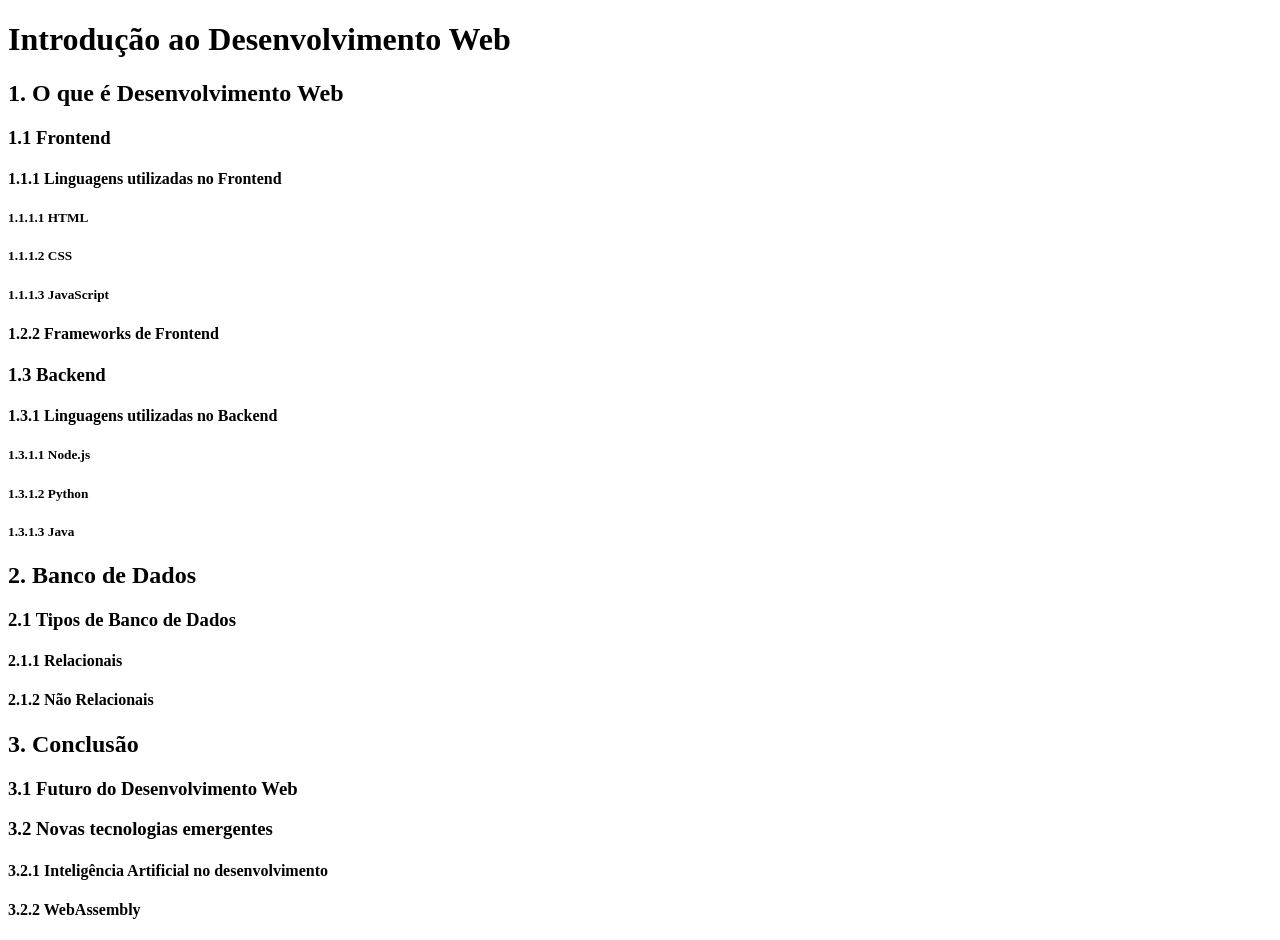
==== index.html @ 9714afad "Add files via upload" ====
<!DOCTYPE html>
<html lang="pt-br">
<head>
    <meta charset="UTF-8">
    <meta name="viewport" content="width=device-width, initial-scale=1.0">
    <title>Document</title>
</head>
<body>
    <h1>Introdução ao Desenvolvimento Web</h1>
    <h2>1. O que é Desenvolvimento Web</h2>
    <h3>1.1 Frontend</h3>
    <h4>1.1.1 Linguagens utilizadas no Frontend</h4>
    <h5>1.1.1.1 HTML</h5>
    <h5>1.1.1.2 CSS</h5>
    <h5>1.1.1.3 JavaScript</h5>
    <h4>1.2.2 Frameworks de Frontend</h4>
    <h3>1.3 Backend</h3>
    <h4>1.3.1 Linguagens utilizadas no Backend</h4>
    <h5>1.3.1.1 Node.js</h5>
    <h5>1.3.1.2 Python</h5>
    <h5>1.3.1.3 Java</h5>
    <h2>2. Banco de Dados</h2>
    <h3>2.1 Tipos de Banco de Dados</h2>
    <h4>2.1.1 Relacionais</h4>
    <h4>2.1.2 Não Relacionais</h4>
    <h2>3. Conclusão</h2>
    <h3>3.1 Futuro do Desenvolvimento Web</h3>
    <h3>3.2 Novas tecnologias emergentes</h3>
    <h4>3.2.1 Inteligência Artificial no desenvolvimento</h4>
    <h4>3.2.2 WebAssembly</h4>
    
</body>
</html>
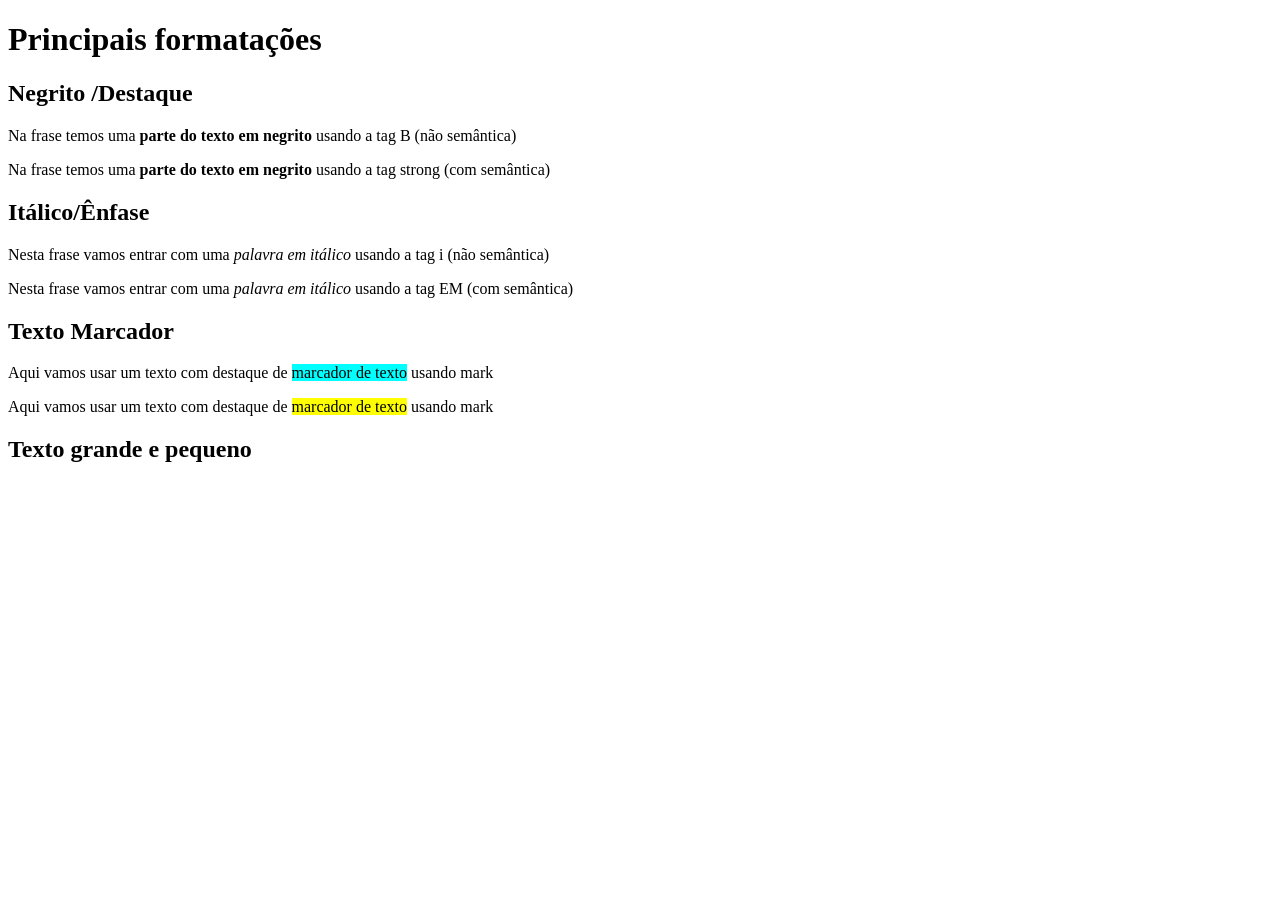
==== commit 3568f6b2: "Add files via upload" ====
--- a/index.html
+++ b/index.html
@@ -6,28 +6,30 @@
     <title>Document</title>
 </head>
 <body>
-    <h1>Introdução ao Desenvolvimento Web</h1>
-    <h2>1. O que é Desenvolvimento Web</h2>
-    <h3>1.1 Frontend</h3>
-    <h4>1.1.1 Linguagens utilizadas no Frontend</h4>
-    <h5>1.1.1.1 HTML</h5>
-    <h5>1.1.1.2 CSS</h5>
-    <h5>1.1.1.3 JavaScript</h5>
-    <h4>1.2.2 Frameworks de Frontend</h4>
-    <h3>1.3 Backend</h3>
-    <h4>1.3.1 Linguagens utilizadas no Backend</h4>
-    <h5>1.3.1.1 Node.js</h5>
-    <h5>1.3.1.2 Python</h5>
-    <h5>1.3.1.3 Java</h5>
-    <h2>2. Banco de Dados</h2>
-    <h3>2.1 Tipos de Banco de Dados</h2>
-    <h4>2.1.1 Relacionais</h4>
-    <h4>2.1.2 Não Relacionais</h4>
-    <h2>3. Conclusão</h2>
-    <h3>3.1 Futuro do Desenvolvimento Web</h3>
-    <h3>3.2 Novas tecnologias emergentes</h3>
-    <h4>3.2.1 Inteligência Artificial no desenvolvimento</h4>
-    <h4>3.2.2 WebAssembly</h4>
+    
+
+
+<h1>Principais formatações</h1>
+
+<h2>Negrito /Destaque</h2>
+
+<p>Na frase temos uma <b>parte do texto em negrito</b> usando a tag B (não semântica)</p>
+
+<p>Na frase temos uma <strong>parte do texto em negrito</strong> usando a tag strong (com semântica)</p>
+
+<h2>Itálico/Ênfase</h2>
+
+<p>Nesta frase vamos entrar com uma <i>palavra em itálico</i> usando a tag i (não semântica)</p>
+
+<p>Nesta frase vamos entrar com uma <em>palavra em itálico</em> usando a tag EM (com semântica)</p>
+
+<h2>Texto Marcador</h2>
+
+<p>Aqui vamos usar um texto com destaque de <mark style="background-color: aqua;">marcador de texto</mark> usando mark</p>
+
+<p>Aqui vamos usar um texto com destaque de <mark>marcador de texto</mark> usando mark</p>
+
+<h2>Texto grande e pequeno</h2>
     
 </body>
 </html>
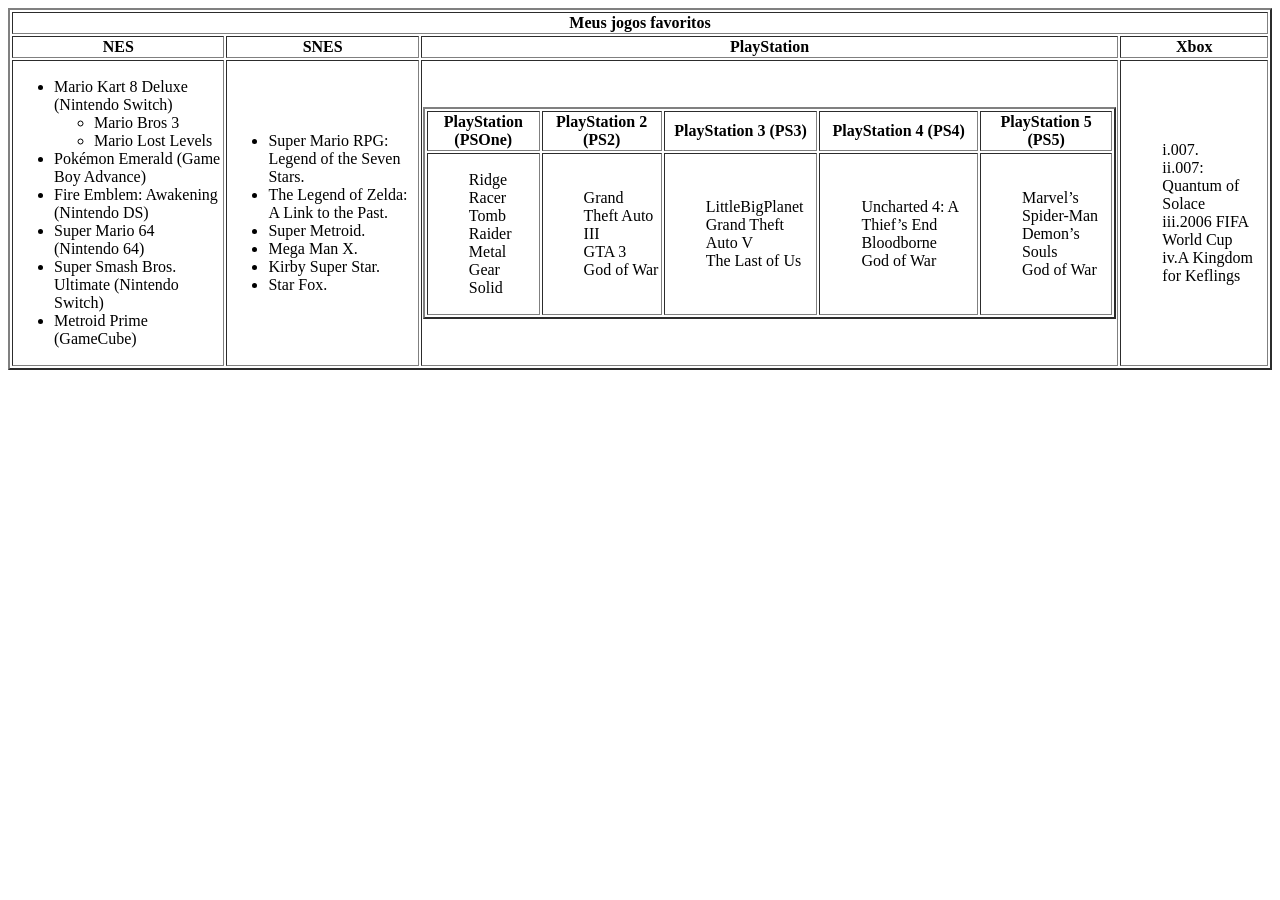
==== commit f7337e09: "Add files via upload" ====
--- a/index.html
+++ b/index.html
@@ -1,35 +1,119 @@
 <!DOCTYPE html>
 <html lang="pt-br">
+
 <head>
     <meta charset="UTF-8">
     <meta name="viewport" content="width=device-width, initial-scale=1.0">
     <title>Document</title>
 </head>
+
 <body>
-    
+
+    <table border="2">
+
+        <thead>
+            <th colspan="8">Meus jogos favoritos</th>
+        </thead>
+        <tbody>
+            <th>NES</th>
+            <th>SNES</th>
+            <th colspan="1">PlayStation</th>
+            <th>Xbox</th>
+
+            <tr>
+                <td>
+                    <ul>
+                        <li>Mario Kart 8 Deluxe (Nintendo Switch)</li>
+                        <ul>
+                            <li>Mario Bros 3</li>
+                            <li>Mario Lost Levels</li>
+                        </ul>
+                        <li>Pokémon Emerald (Game Boy Advance)</li>
+                        <li>Fire Emblem: Awakening (Nintendo DS)</li>
+                        <li>Super Mario 64 (Nintendo 64)</li>
+                        <li>Super Smash Bros. Ultimate (Nintendo Switch)</li>
+                        <li>Metroid Prime (GameCube)</li>
 
 
-<h1>Principais formatações</h1>
+                    </ul>
 
-<h2>Negrito /Destaque</h2>
+                </td>
+                <td>
+                    <ul>
+                        <li>Super Mario RPG: Legend of the Seven Stars.</li>
+                        <li>The Legend of Zelda: A Link to the Past.</li>
+                        <li>Super Metroid.</li>
+                        <li>Mega Man X.</li>
+                        <li>Kirby Super Star.</li>
+                        <li>Star Fox.</li>
+                    </ul>
+                </td>
+                <td>
+                    <table border="2">
+                        <thead>
+                            <tr>
+                                <th>PlayStation (PSOne)</th>
+                                <th>PlayStation 2 (PS2)</th>
+                                <th>PlayStation 3 (PS3)</th>
+                                <th>PlayStation 4 (PS4)</th>
+                                <th>PlayStation 5 (PS5)</th>
 
-<p>Na frase temos uma <b>parte do texto em negrito</b> usando a tag B (não semântica)</p>
+                            </tr>
+                        </thead>
+                        <tbody>
+                            <tr>
+                                <td>
+                                    <ul type="none">
+                                        <li>Ridge Racer</li>
+                                        <li>Tomb Raider</li>
+                                        <li>Metal Gear Solid</li>
+                                    </ul>
+                                </td>
+                                <td>
+                                    <ul type="none">
+                                        <li>Grand Theft Auto III</li>
+                                        <li>GTA 3</li>
+                                        <li>God of War</li>
+                                    </ul>
+                                </td>
+                                <td>
+                                    <ul type="none">
+                                        <li>LittleBigPlanet</li>
+                                        <li>Grand Theft Auto V</li>
+                                        <li>The Last of Us</li>
 
-<p>Na frase temos uma <strong>parte do texto em negrito</strong> usando a tag strong (com semântica)</p>
+                                    </ul>
+                                </td>
+                                <td>
+                                    <ul type="none">
+                                        <li>Uncharted 4: A Thief’s End</li>
+                                        <li>Bloodborne</li>
+                                        <li>God of War</li>
+                                    </ul>
+                                </td>
+                                <td>
+                                    <ul type="none">
+                                        <li>Marvel’s Spider-Man</li>
+                                        <li>Demon’s Souls</li>
+                                        <li>God of War</li>
+                                    </ul>
+                                </td>
+                               
+                            </tr>
+                        </tbody>
+                    </table>
+                <td>
+                    <ul type="none">
+                        <li>i.007.</li>
+                        <li>ii.007: Quantum of Solace</li>
+                        <li>iii.2006 FIFA World Cup</li>
+                        <li>iv.A Kingdom for Keflings</li>
+                    </ul>
+                </td>
+            </tr>
+        </tbody>
+    </table>
 
-<h2>Itálico/Ênfase</h2>
+</body>
 
-<p>Nesta frase vamos entrar com uma <i>palavra em itálico</i> usando a tag i (não semântica)</p>
-
-<p>Nesta frase vamos entrar com uma <em>palavra em itálico</em> usando a tag EM (com semântica)</p>
-
-<h2>Texto Marcador</h2>
-
-<p>Aqui vamos usar um texto com destaque de <mark style="background-color: aqua;">marcador de texto</mark> usando mark</p>
-
-<p>Aqui vamos usar um texto com destaque de <mark>marcador de texto</mark> usando mark</p>
-
-<h2>Texto grande e pequeno</h2>
-    
-</body>
 </html>
